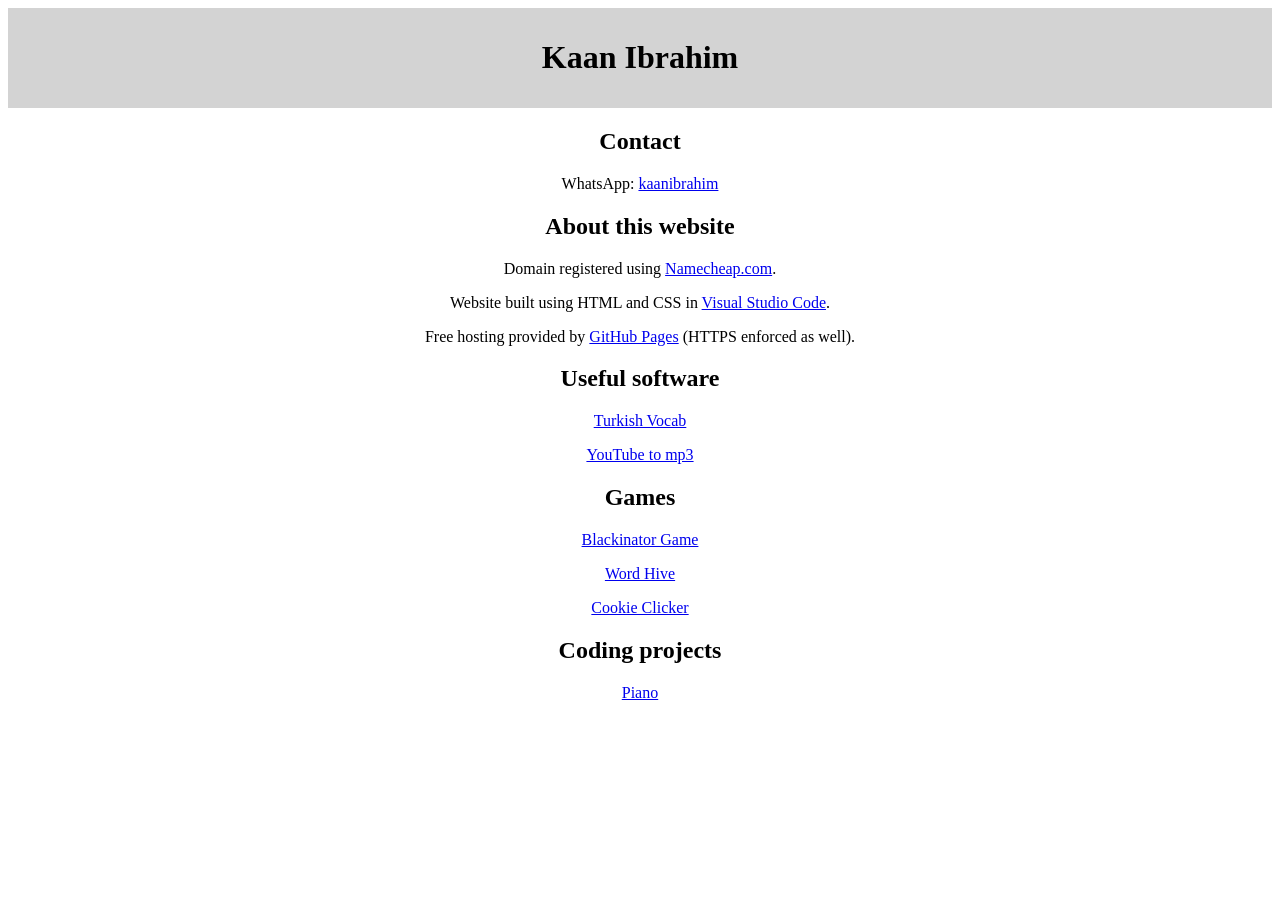
==== index.html @ 41c07ced "Update index.html" ====
<!DOCTYPE html>
<html lang="en">
<head>
<meta charset="UTF-8">
<meta name="viewport" content="width=device-width, initial-scale=1.0">
<link rel="stylesheet" href="styles.css">
<title>Kaan Ibrahim</title>
</head>
<body>
 
  <header><h1><a id="header-link" href="https://kaanibrahim.com/">Kaan Ibrahim</a></h1></header>

  <h2>Contact</h2>
  <p>WhatsApp: <a href="https://wa.me/+447587709589">kaanibrahim</a></p>
   
  <h2>About this website</h2>
  <p>Domain registered using <a href="https://www.namecheap.com/">Namecheap.com</a>.</p>
  <p>Website built using HTML and CSS in <a href="https://code.visualstudio.com/">Visual Studio Code</a>.</p>
  <p>Free hosting provided by <a href="https://pages.github.com/">GitHub Pages</a> (HTTPS enforced as well).</p>
 
  <h2>Useful software</h2>
  <p><a href="https://kaanibrahim.com/turkishvocab/">Turkish Vocab</a></p>
  <p><a href="https://kaanibrahim.com/youtubetomp3/">YouTube to mp3</a></p>

 <h2>Games</h2>
  <p><a href="https://kaanibrahim.com/blackinatorgame/">Blackinator Game</a></p>
  <p><a href="https://kaanibrahim.com/wordhive/">Word Hive</a></p>
  <p><a href="https://kaanibrahim.com/cookieclicker/">Cookie Clicker</a></p>
 
  <h2>Coding projects</h2>
  
  <p><a href="https://kaanibrahim.com/piano/">Piano</a></p>
 
  <!-- <footer>&copy; Copyright Kaan Ibrahim</footer> -->
 
</body>
</html>
---- styles.css ----
* {
  text-align: center;
}

header {
  padding:10px;
  background-color: lightgray;
}

#header-link {
  text-decoration: none;
  color: black;
}
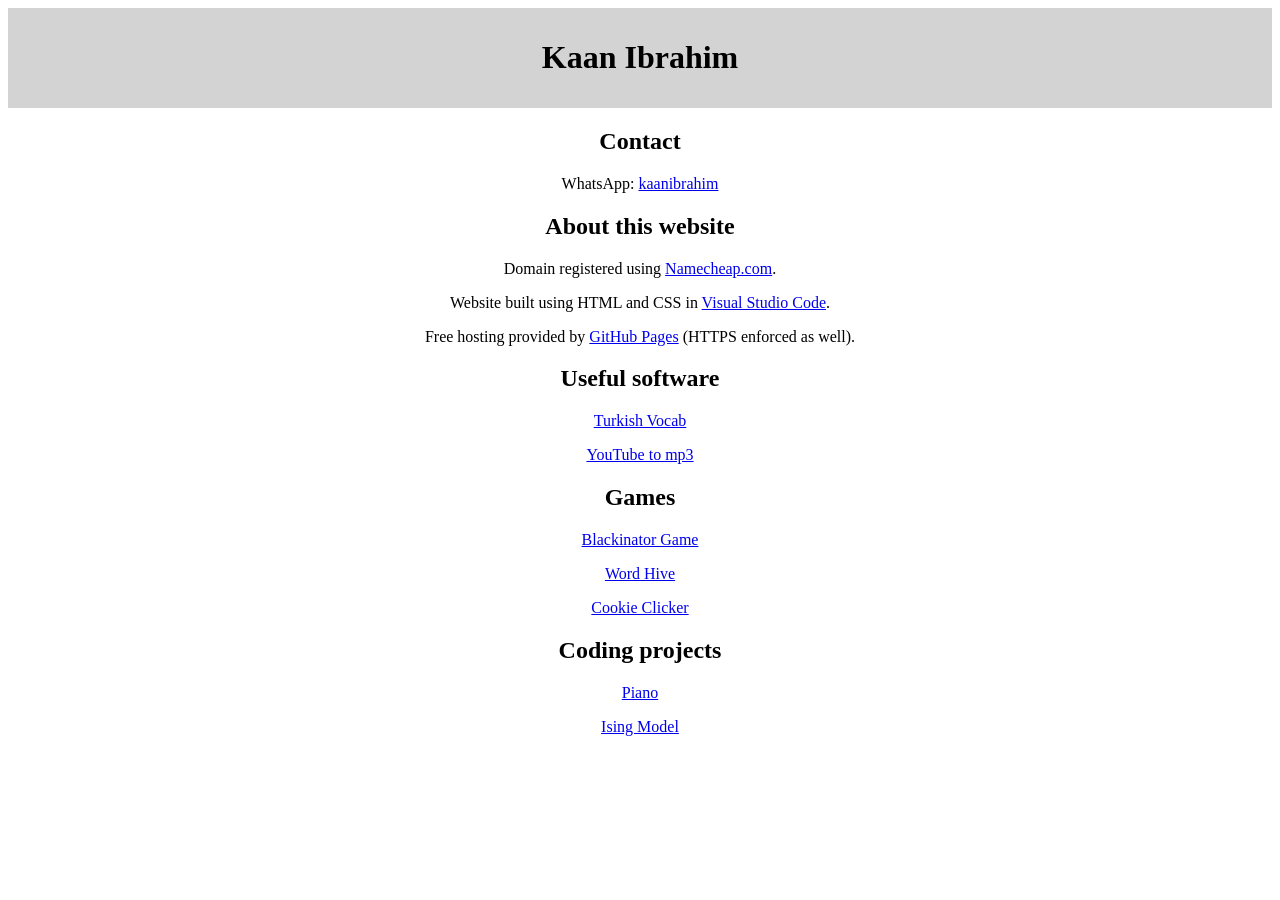
==== commit 14808e00: "Update index.html" ====
--- a/index.html
+++ b/index.html
@@ -30,6 +30,7 @@
   <h2>Coding projects</h2>
   
   <p><a href="https://kaanibrahim.com/piano/">Piano</a></p>
+  <p><a href="https://kaanibrahim.com/isingmodel/">Ising Model</a></p>
  
   <!-- <footer>&copy; Copyright Kaan Ibrahim</footer> -->
  
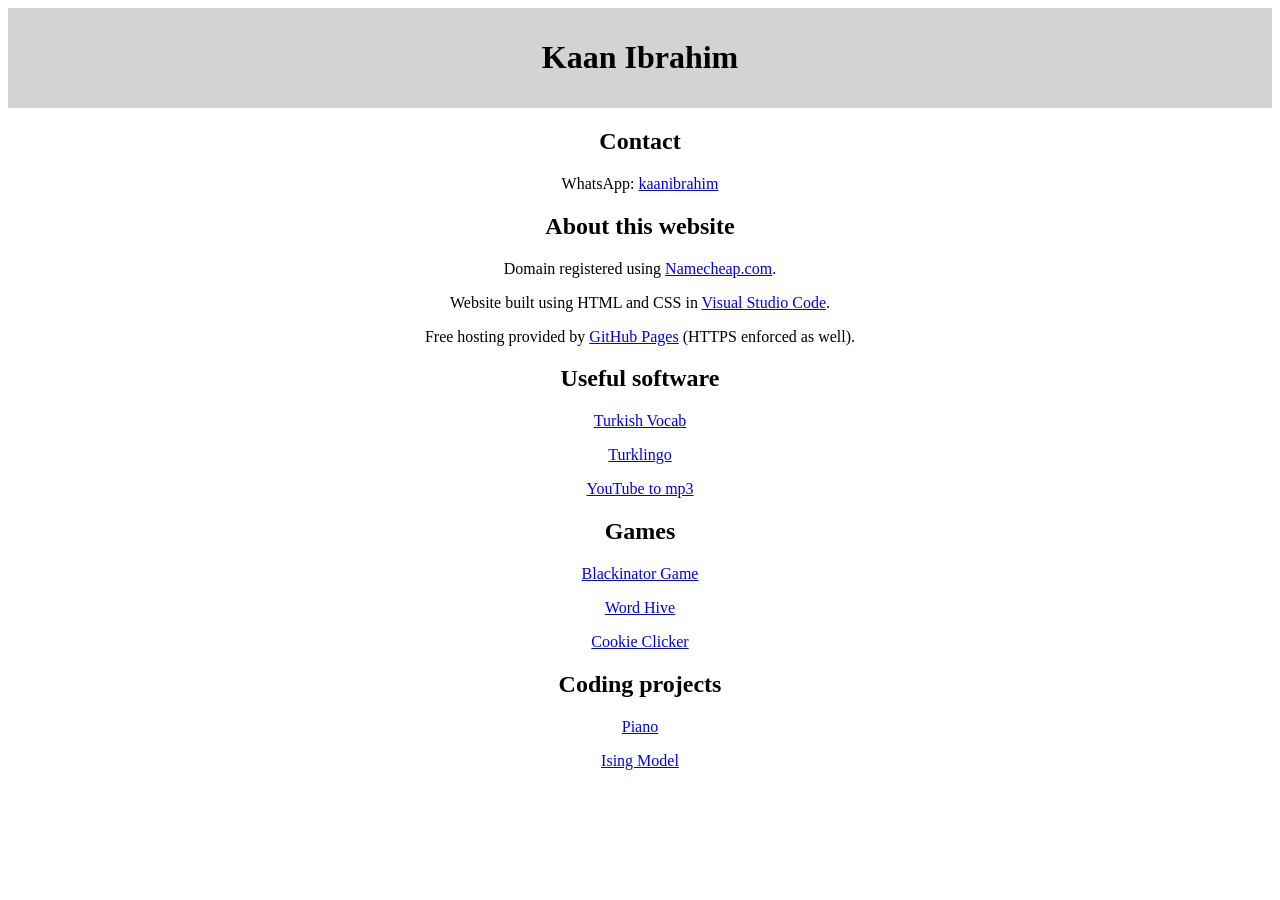
==== commit a977c288: "Update index.html" ====
--- a/index.html
+++ b/index.html
@@ -20,6 +20,7 @@
  
   <h2>Useful software</h2>
   <p><a href="https://kaanibrahim.com/turkishvocab/">Turkish Vocab</a></p>
+  <p><a href="https://kaanibrahim.com/turkllingo/">Turklingo</a></p>
   <p><a href="https://kaanibrahim.com/youtubetomp3/">YouTube to mp3</a></p>
 
  <h2>Games</h2>
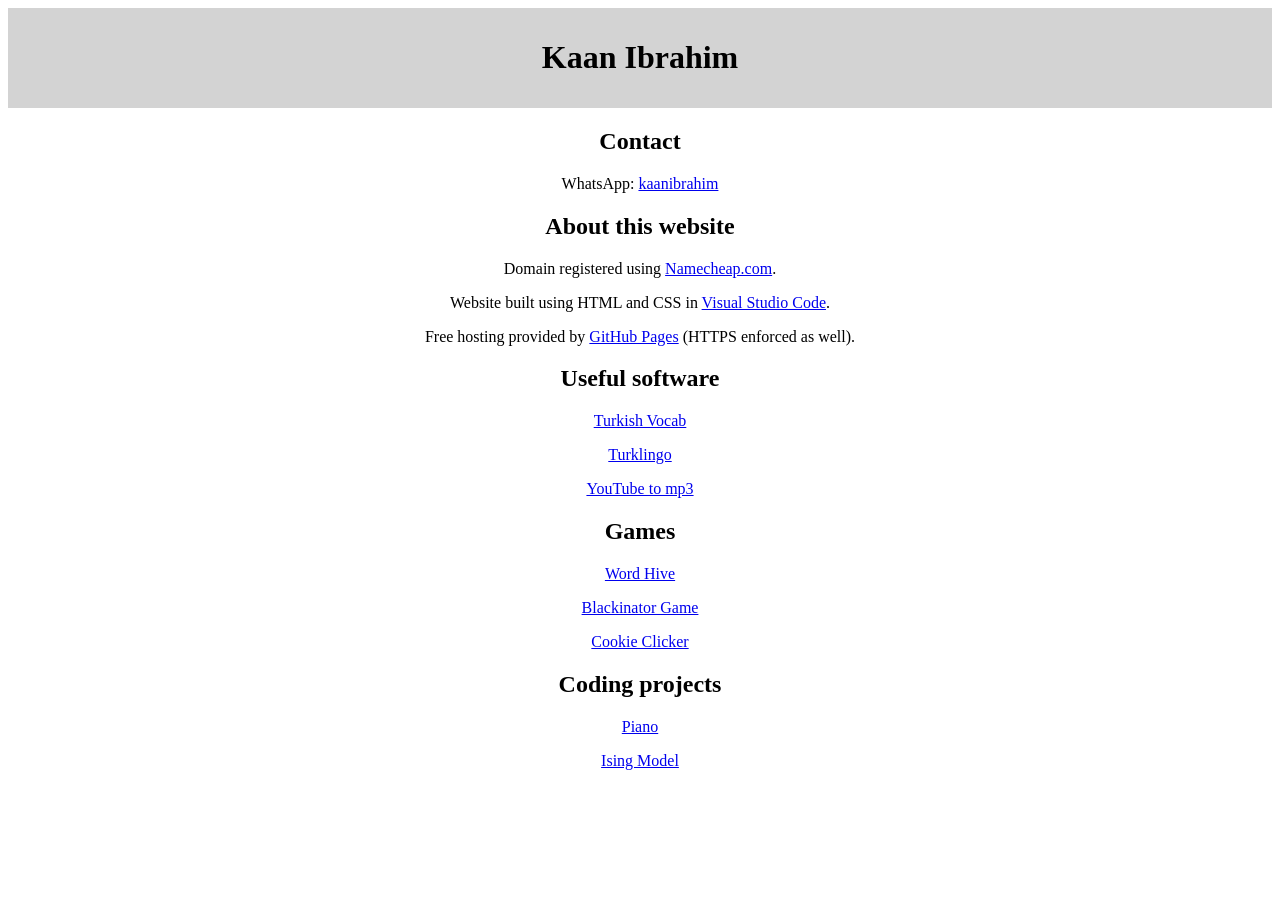
==== commit ebf40394: "Update index.html" ====
--- a/index.html
+++ b/index.html
@@ -20,12 +20,12 @@
  
   <h2>Useful software</h2>
   <p><a href="https://kaanibrahim.com/turkishvocab/">Turkish Vocab</a></p>
-  <p><a href="https://kaanibrahim.com/turkllingo/">Turklingo</a></p>
+  <p><a href="https://kaanibrahim.com/turklingo/">Turklingo</a></p>
   <p><a href="https://kaanibrahim.com/youtubetomp3/">YouTube to mp3</a></p>
 
  <h2>Games</h2>
+  <p><a href="https://kaanibrahim.com/wordhive/">Word Hive</a></p>
   <p><a href="https://kaanibrahim.com/blackinatorgame/">Blackinator Game</a></p>
-  <p><a href="https://kaanibrahim.com/wordhive/">Word Hive</a></p>
   <p><a href="https://kaanibrahim.com/cookieclicker/">Cookie Clicker</a></p>
  
   <h2>Coding projects</h2>
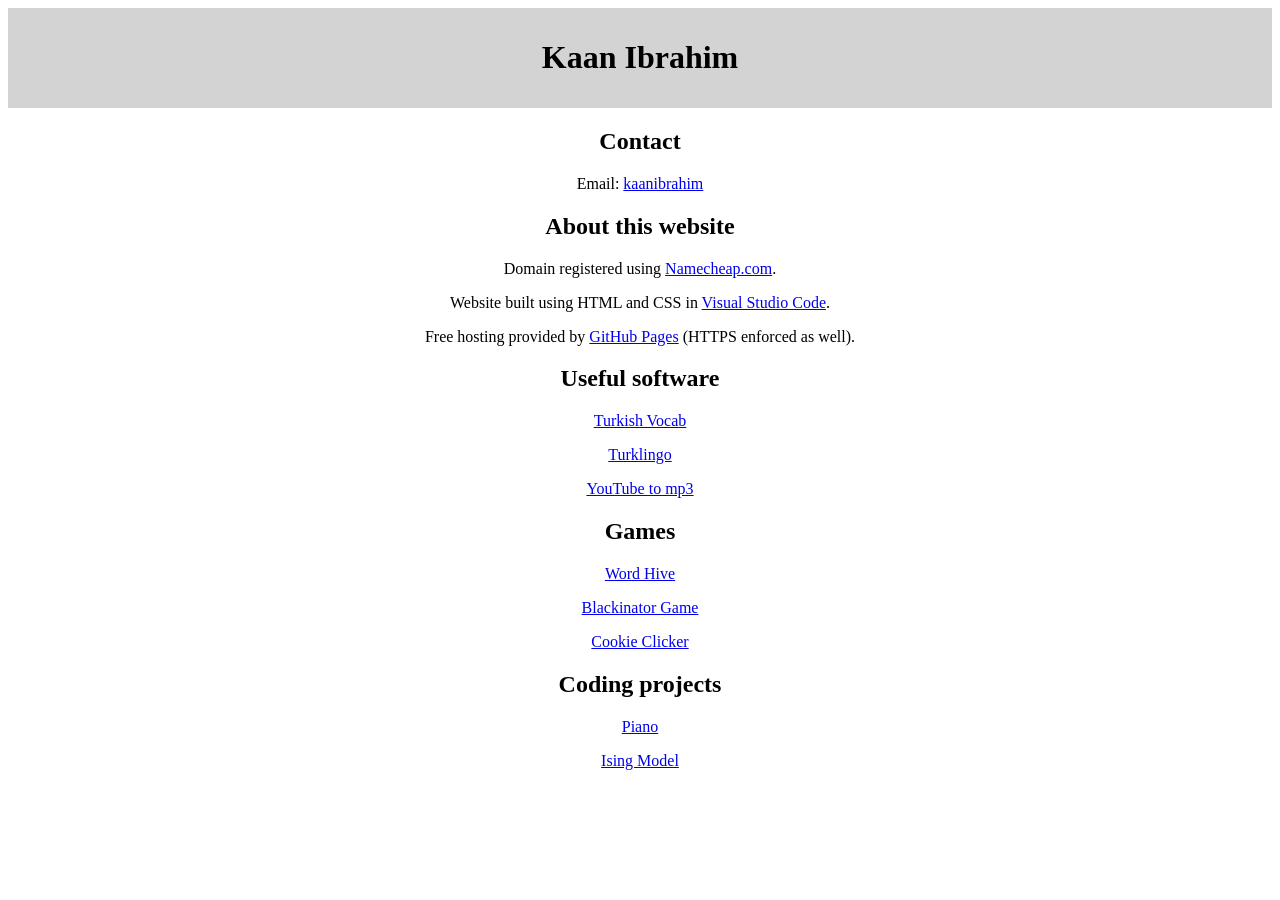
==== commit 37296b26: "Update index.html" ====
--- a/index.html
+++ b/index.html
@@ -11,27 +11,27 @@
   <header><h1><a id="header-link" href="https://kaanibrahim.com/">Kaan Ibrahim</a></h1></header>
 
   <h2>Contact</h2>
-  <p>WhatsApp: <a href="https://wa.me/+447587709589">kaanibrahim</a></p>
+  <p>Email: <a href="mailto:kaan@kaanibrahim.com">kaanibrahim</a></p>
    
   <h2>About this website</h2>
-  <p>Domain registered using <a href="https://www.namecheap.com/">Namecheap.com</a>.</p>
-  <p>Website built using HTML and CSS in <a href="https://code.visualstudio.com/">Visual Studio Code</a>.</p>
-  <p>Free hosting provided by <a href="https://pages.github.com/">GitHub Pages</a> (HTTPS enforced as well).</p>
+  <p>Domain registered using <a href="https://www.namecheap.com/". target="_blank">Namecheap.com</a>.</p>
+  <p>Website built using HTML and CSS in <a href="https://code.visualstudio.com/" target="_blank">Visual Studio Code</a>.</p>
+  <p>Free hosting provided by <a href="https://pages.github.com/" target="_blank">GitHub Pages</a> (HTTPS enforced as well).</p>
  
   <h2>Useful software</h2>
-  <p><a href="https://kaanibrahim.com/turkishvocab/">Turkish Vocab</a></p>
-  <p><a href="https://kaanibrahim.com/turklingo/">Turklingo</a></p>
-  <p><a href="https://kaanibrahim.com/youtubetomp3/">YouTube to mp3</a></p>
+  <p><a href="https://kaanibrahim.com/turkishvocab/" target="_blank">Turkish Vocab</a></p>
+  <p><a href="https://kaanibrahim.com/turklingo/" target="_blank">Turklingo</a></p>
+  <p><a href="https://kaanibrahim.com/youtubetomp3/" target="_blank">YouTube to mp3</a></p>
 
  <h2>Games</h2>
-  <p><a href="https://kaanibrahim.com/wordhive/">Word Hive</a></p>
-  <p><a href="https://kaanibrahim.com/blackinatorgame/">Blackinator Game</a></p>
-  <p><a href="https://kaanibrahim.com/cookieclicker/">Cookie Clicker</a></p>
+  <p><a href="https://kaanibrahim.com/wordhive/" target="_blank">Word Hive</a></p>
+  <p><a href="https://kaanibrahim.com/blackinatorgame/" target="_blank">Blackinator Game</a></p>
+  <p><a href="https://kaanibrahim.com/cookieclicker/" target="_blank">Cookie Clicker</a></p>
  
   <h2>Coding projects</h2>
   
-  <p><a href="https://kaanibrahim.com/piano/">Piano</a></p>
-  <p><a href="https://kaanibrahim.com/isingmodel/">Ising Model</a></p>
+  <p><a href="https://kaanibrahim.com/piano/" target="_blank">Piano</a></p>
+  <p><a href="https://kaanibrahim.com/isingmodel/" target="_blank">Ising Model</a></p>
  
   <!-- <footer>&copy; Copyright Kaan Ibrahim</footer> -->
  
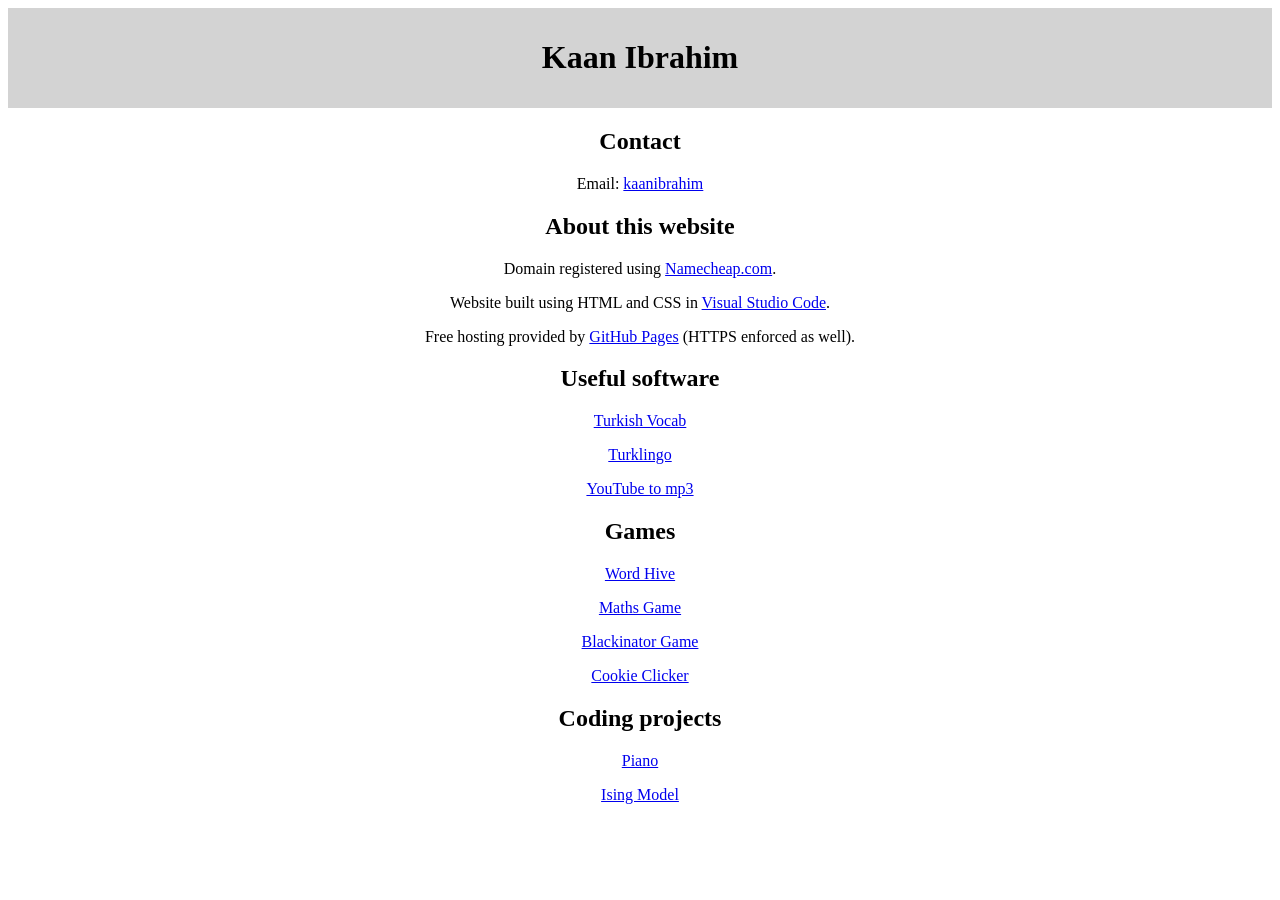
==== commit 3b21ad58: "Update index.html" ====
--- a/index.html
+++ b/index.html
@@ -25,6 +25,7 @@
 
  <h2>Games</h2>
   <p><a href="https://kaanibrahim.com/wordhive/" target="_blank">Word Hive</a></p>
+  <p><a href="https://kaanibrahim.com/mathsgame/" target="_blank">Maths Game</a></p>
   <p><a href="https://kaanibrahim.com/blackinatorgame/" target="_blank">Blackinator Game</a></p>
   <p><a href="https://kaanibrahim.com/cookieclicker/" target="_blank">Cookie Clicker</a></p>
  
